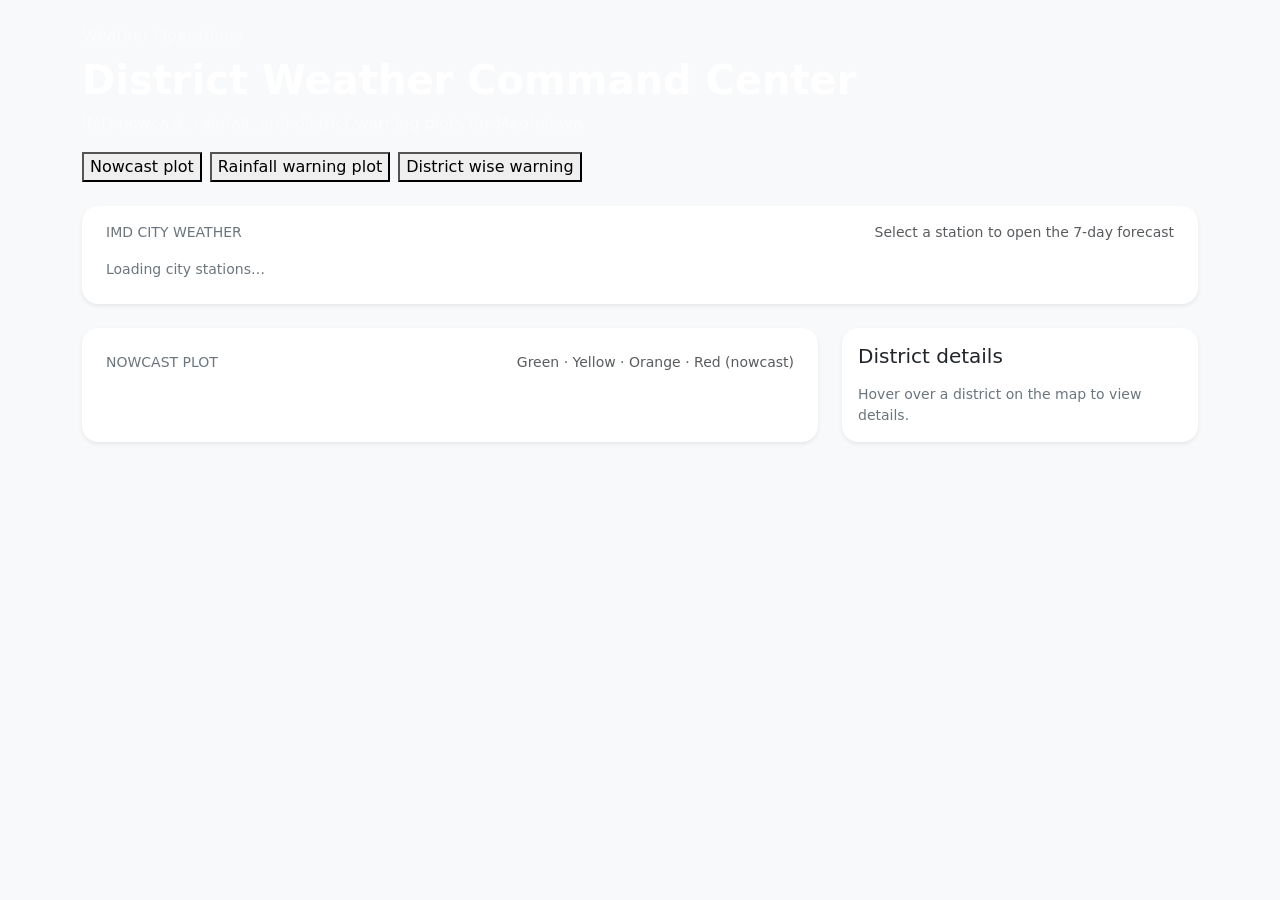
==== src/main/resources/templates/index.html @ 956558ac "implementation done" ====
<!DOCTYPE html>
<html lang="en" xmlns:th="http://www.thymeleaf.org">
<head>
    <meta charset="UTF-8">
    <meta name="viewport" content="width=device-width, initial-scale=1.0">
    <title>District Weather Dashboard</title>
    <link href="https://cdn.jsdelivr.net/npm/bootstrap@5.3.3/dist/css/bootstrap.min.css" rel="stylesheet">
    <link rel="stylesheet" th:href="@{/css/style.css}">
</head>
<body class="bg-body-tertiary">
<main class="container py-4">
    <section class="mb-4">
        <div class="dashboard-hero rounded-4">
            <div class="hero-overlay"></div>
            <div class="hero-content d-flex flex-column flex-lg-row align-items-start align-items-lg-center justify-content-between gap-4">
                <div>
                    <p class="eyebrow mb-2 text-white-50">Weather Operations</p>
                    <h1 class="display-6 mb-2 fw-semibold text-white">District Weather Command Center</h1>
                    <p class="mb-3 text-white-50">IMD nowcast, rainfall, and district warning plots for Meghalaya.</p>
                    <nav class="dashboard-menu d-flex flex-wrap gap-2" id="map-plot-menu" role="tablist">
                        <button type="button" class="menu-pill menu-button plot-mode-btn active"
                                data-plot-mode="nowcast" aria-selected="true">Nowcast plot</button>
                        <button type="button" class="menu-pill menu-button plot-mode-btn"
                                data-plot-mode="rainfall" aria-selected="false">Rainfall warning plot</button>
                        <button type="button" class="menu-pill menu-button plot-mode-btn"
                                data-plot-mode="warning" aria-selected="false">District wise warning</button>
                    </nav>
                </div>
            </div>
        </div>
    </section>

    <section class="row g-4">
        <div class="col-12">
            <div class="card shadow-sm border-0 rounded-4">
                <div class="card-body py-3 px-3 px-md-4">
                    <div class="d-flex flex-wrap align-items-baseline justify-content-between gap-2 mb-2">
                        <h2 class="h6 mb-0 text-secondary text-uppercase small">IMD city weather</h2>
                        <span class="small text-muted">Select a station to open the 7-day forecast</span>
                    </div>
                    <div id="city-weather-accordion-root"
                         class="city-weather-strip d-flex flex-row flex-nowrap align-items-stretch gap-2 overflow-auto"
                         role="list">
                        <p class="small text-secondary py-2 mb-0">Loading city stations…</p>
                    </div>
                </div>
            </div>
        </div>

        <div class="col-lg-8">
            <div id="map-panel" class="card shadow-sm border-0 rounded-4 h-100 section-panel">
                <div class="card-body p-3 p-md-4">
                    <div class="d-flex flex-wrap align-items-center justify-content-between gap-2 mb-2">
                        <h2 class="h6 mb-0 text-secondary text-uppercase small" id="map-plot-title">Nowcast plot</h2>
                        <div id="rainfall-legend" class="rainfall-legend small d-none" aria-hidden="true">
                            <span class="legend-item"><span class="legend-swatch" style="background:#1d4ed8"></span>LE</span>
                            <span class="legend-item"><span class="legend-swatch" style="background:#22c55e"></span>E</span>
                            <span class="legend-item"><span class="legend-swatch" style="background:#fef08a"></span>N</span>
                            <span class="legend-item"><span class="legend-swatch" style="background:#fb923c"></span>D</span>
                            <span class="legend-item"><span class="legend-swatch" style="background:#ef4444"></span>LD</span>
                            <span class="legend-item"><span class="legend-swatch" style="background:#991b1b"></span>NR</span>
                            <span class="legend-item"><span class="legend-swatch" style="background:#94a3b8"></span>ND</span>
                        </div>
                        <div id="warning-legend" class="warning-legend small d-none" aria-hidden="true">
                            <span class="legend-item"><span class="legend-swatch" style="background:#FF0000"></span>1 Red</span>
                            <span class="legend-item"><span class="legend-swatch" style="background:#ffa500"></span>2 Orange</span>
                            <span class="legend-item"><span class="legend-swatch" style="background:#ffff00"></span>3 Yellow</span>
                            <span class="legend-item"><span class="legend-swatch" style="background:#7cfc00"></span>4 Green</span>
                        </div>
                        <div id="nowcast-legend" class="small text-muted">
                            Green · Yellow · Orange · Red (nowcast)
                        </div>
                    </div>
                    <div th:replace="~{fragments/district-map :: districtMap}"></div>
                </div>
            </div>
        </div>

        <div class="col-lg-4">
            <div class="card shadow-sm border-0 rounded-4 h-100">
                <div class="card-body">
                    <h2 class="h5 mb-3" id="district-detail-title">District details</h2>
                    <div id="district-detail-card" class="small text-secondary">
                        Hover over a district on the map to view details.
                    </div>
                </div>
            </div>
        </div>
    </section>
</main>
<script src="https://cdn.jsdelivr.net/npm/bootstrap@5.3.3/dist/js/bootstrap.bundle.min.js"></script>
<script th:src="@{/js/city-weather.js}"></script>
<script th:src="@{/js/map.js}"></script>
</body>
</html>
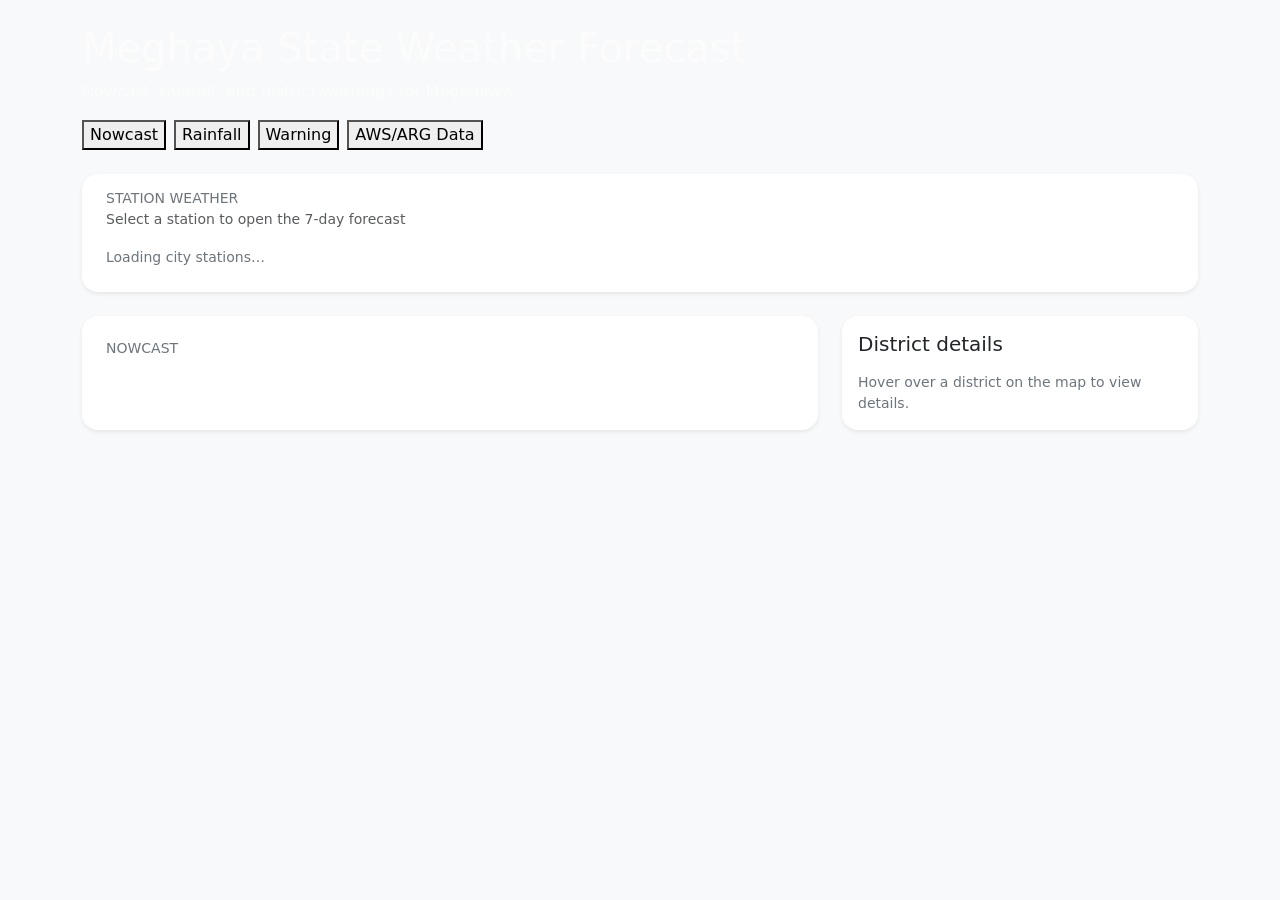
==== commit 3298b5fe: "arg and aws integration" ====
--- a/src/main/resources/templates/index.html
+++ b/src/main/resources/templates/index.html
@@ -3,7 +3,7 @@
 <head>
     <meta charset="UTF-8">
     <meta name="viewport" content="width=device-width, initial-scale=1.0">
-    <title>District Weather Dashboard</title>
+    <title>Meghalaya Weather Dashboard</title>
     <link href="https://cdn.jsdelivr.net/npm/bootstrap@5.3.3/dist/css/bootstrap.min.css" rel="stylesheet">
     <link rel="stylesheet" th:href="@{/css/style.css}">
 </head>
@@ -14,28 +14,51 @@
             <div class="hero-overlay"></div>
             <div class="hero-content d-flex flex-column flex-lg-row align-items-start align-items-lg-center justify-content-between gap-4">
                 <div>
-                    <p class="eyebrow mb-2 text-white-50">Weather Operations</p>
-                    <h1 class="display-6 mb-2 fw-semibold text-white">District Weather Command Center</h1>
-                    <p class="mb-3 text-white-50">IMD nowcast, rainfall, and district warning plots for Meghalaya.</p>
+                    <h1 class="eyebrow mb-2 text-white-50">Meghaya State Weather Forecast</h1>
+                    <p class="mb-3 text-white-50">Nowcast, rainfall, and district warnings for Meghalaya.</p>
                     <nav class="dashboard-menu d-flex flex-wrap gap-2" id="map-plot-menu" role="tablist">
                         <button type="button" class="menu-pill menu-button plot-mode-btn active"
-                                data-plot-mode="nowcast" aria-selected="true">Nowcast plot</button>
+                                data-plot-mode="nowcast" aria-selected="true">Nowcast</button>
                         <button type="button" class="menu-pill menu-button plot-mode-btn"
-                                data-plot-mode="rainfall" aria-selected="false">Rainfall warning plot</button>
+                                data-plot-mode="rainfall" aria-selected="false">Rainfall</button>
                         <button type="button" class="menu-pill menu-button plot-mode-btn"
-                                data-plot-mode="warning" aria-selected="false">District wise warning</button>
+                                data-plot-mode="warning" aria-selected="false">Warning</button>
+                        <button type="button" class="menu-pill menu-button"
+                                id="rainfall-observed-btn" aria-selected="false">AWS/ARG Data</button>
                     </nav>
                 </div>
             </div>
         </div>
     </section>
 
+    <div id="dashboard-aws-view" class="d-none">
+        <section class="row g-4 mb-4">
+            <div class="col-12">
+                <div class="card shadow-sm border-0 rounded-4 aws-observations-panel">
+                    <div class="card-body p-3 p-md-4">
+                        <h2 class="h5 mb-1">Rainfall observed across Meghalaya</h2>
+                        <p class="small text-muted mb-3">Station observations (live API). Rainfall (mm) is not returned by this feed—shown as —.</p>
+                        <div class="aws-legends small mb-3">
+                            <span class="aws-legend-org"><strong>ORG</strong> — Ordinary rain gauge</span>
+                            <span class="aws-legend-aws"><strong>AWS</strong> — Automatic weather station</span>
+                            <span class="aws-legend-arg"><strong>ARG</strong> — Automatic rain gauge</span>
+                        </div>
+                        <div id="aws-observations-root" class="small">
+                            <p class="text-secondary mb-0">Loading station data…</p>
+                        </div>
+                    </div>
+                </div>
+            </div>
+        </section>
+    </div>
+
+    <div id="dashboard-map-view">
     <section class="row g-4">
         <div class="col-12">
             <div class="card shadow-sm border-0 rounded-4">
                 <div class="card-body py-3 px-3 px-md-4">
-                    <div class="d-flex flex-wrap align-items-baseline justify-content-between gap-2 mb-2">
-                        <h2 class="h6 mb-0 text-secondary text-uppercase small">IMD city weather</h2>
+                    <div class="city-weather-section-header mb-2">
+                        <h2 class="h6 mb-0 text-secondary text-uppercase small">Station weather</h2>
                         <span class="small text-muted">Select a station to open the 7-day forecast</span>
                     </div>
                     <div id="city-weather-accordion-root"
@@ -50,26 +73,9 @@
         <div class="col-lg-8">
             <div id="map-panel" class="card shadow-sm border-0 rounded-4 h-100 section-panel">
                 <div class="card-body p-3 p-md-4">
-                    <div class="d-flex flex-wrap align-items-center justify-content-between gap-2 mb-2">
-                        <h2 class="h6 mb-0 text-secondary text-uppercase small" id="map-plot-title">Nowcast plot</h2>
-                        <div id="rainfall-legend" class="rainfall-legend small d-none" aria-hidden="true">
-                            <span class="legend-item"><span class="legend-swatch" style="background:#1d4ed8"></span>LE</span>
-                            <span class="legend-item"><span class="legend-swatch" style="background:#22c55e"></span>E</span>
-                            <span class="legend-item"><span class="legend-swatch" style="background:#fef08a"></span>N</span>
-                            <span class="legend-item"><span class="legend-swatch" style="background:#fb923c"></span>D</span>
-                            <span class="legend-item"><span class="legend-swatch" style="background:#ef4444"></span>LD</span>
-                            <span class="legend-item"><span class="legend-swatch" style="background:#991b1b"></span>NR</span>
-                            <span class="legend-item"><span class="legend-swatch" style="background:#94a3b8"></span>ND</span>
-                        </div>
-                        <div id="warning-legend" class="warning-legend small d-none" aria-hidden="true">
-                            <span class="legend-item"><span class="legend-swatch" style="background:#FF0000"></span>1 Red</span>
-                            <span class="legend-item"><span class="legend-swatch" style="background:#ffa500"></span>2 Orange</span>
-                            <span class="legend-item"><span class="legend-swatch" style="background:#ffff00"></span>3 Yellow</span>
-                            <span class="legend-item"><span class="legend-swatch" style="background:#7cfc00"></span>4 Green</span>
-                        </div>
-                        <div id="nowcast-legend" class="small text-muted">
-                            Green · Yellow · Orange · Red (nowcast)
-                        </div>
+                    <div class="mb-2">
+                        <h2 class="h6 mb-0 text-secondary text-uppercase small" id="map-plot-title">Nowcast</h2>
+                        <div id="nowcast-last-updated" class="nowcast-last-updated d-none" aria-live="polite"></div>
                     </div>
                     <div th:replace="~{fragments/district-map :: districtMap}"></div>
                 </div>
@@ -87,9 +93,11 @@
             </div>
         </div>
     </section>
+    </div>
 </main>
 <script src="https://cdn.jsdelivr.net/npm/bootstrap@5.3.3/dist/js/bootstrap.bundle.min.js"></script>
 <script th:src="@{/js/city-weather.js}"></script>
 <script th:src="@{/js/map.js}"></script>
+<script th:src="@{/js/aws-observations.js}"></script>
 </body>
 </html>
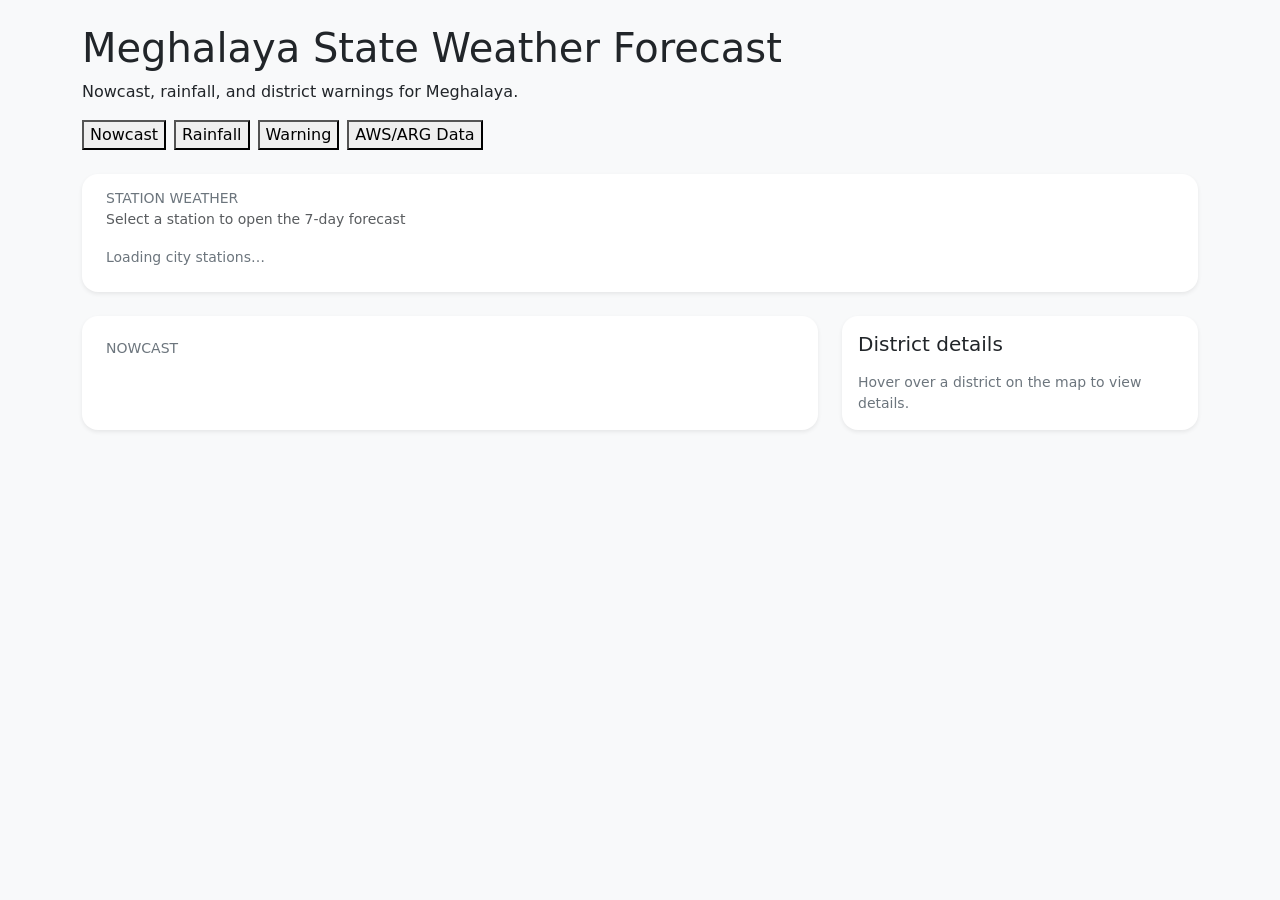
==== commit 809c8907: "path resolve" ====
--- a/src/main/resources/templates/index.html
+++ b/src/main/resources/templates/index.html
@@ -4,6 +4,8 @@
     <meta charset="UTF-8">
     <meta name="viewport" content="width=device-width, initial-scale=1.0">
     <title>Meghalaya Weather Dashboard</title>
+    <base th:href="@{/}">
+    <link rel="icon" type="image/svg+xml" th:href="@{/favicon.svg}">
     <link href="https://cdn.jsdelivr.net/npm/bootstrap@5.3.3/dist/css/bootstrap.min.css" rel="stylesheet">
     <link rel="stylesheet" th:href="@{/css/style.css}">
 </head>
@@ -14,8 +16,8 @@
             <div class="hero-overlay"></div>
             <div class="hero-content d-flex flex-column flex-lg-row align-items-start align-items-lg-center justify-content-between gap-4">
                 <div>
-                    <h1 class="eyebrow mb-2 text-white-50">Meghaya State Weather Forecast</h1>
-                    <p class="mb-3 text-white-50">Nowcast, rainfall, and district warnings for Meghalaya.</p>
+                    <h1 class="hero-title display-6 mb-2">Meghalaya State Weather Forecast</h1>
+                    <p class="hero-subtitle mb-3">Nowcast, rainfall, and district warnings for Meghalaya.</p>
                     <nav class="dashboard-menu d-flex flex-wrap gap-2" id="map-plot-menu" role="tablist">
                         <button type="button" class="menu-pill menu-button plot-mode-btn active"
                                 data-plot-mode="nowcast" aria-selected="true">Nowcast</button>
@@ -96,6 +98,10 @@
     </div>
 </main>
 <script src="https://cdn.jsdelivr.net/npm/bootstrap@5.3.3/dist/js/bootstrap.bundle.min.js"></script>
+<script th:inline="javascript">
+    window.WEATHER_APP_BASE = /*[[@{/}]]*/ '/';
+</script>
+<script th:src="@{/js/weather-app-base.js}"></script>
 <script th:src="@{/js/city-weather.js}"></script>
 <script th:src="@{/js/map.js}"></script>
 <script th:src="@{/js/aws-observations.js}"></script>
